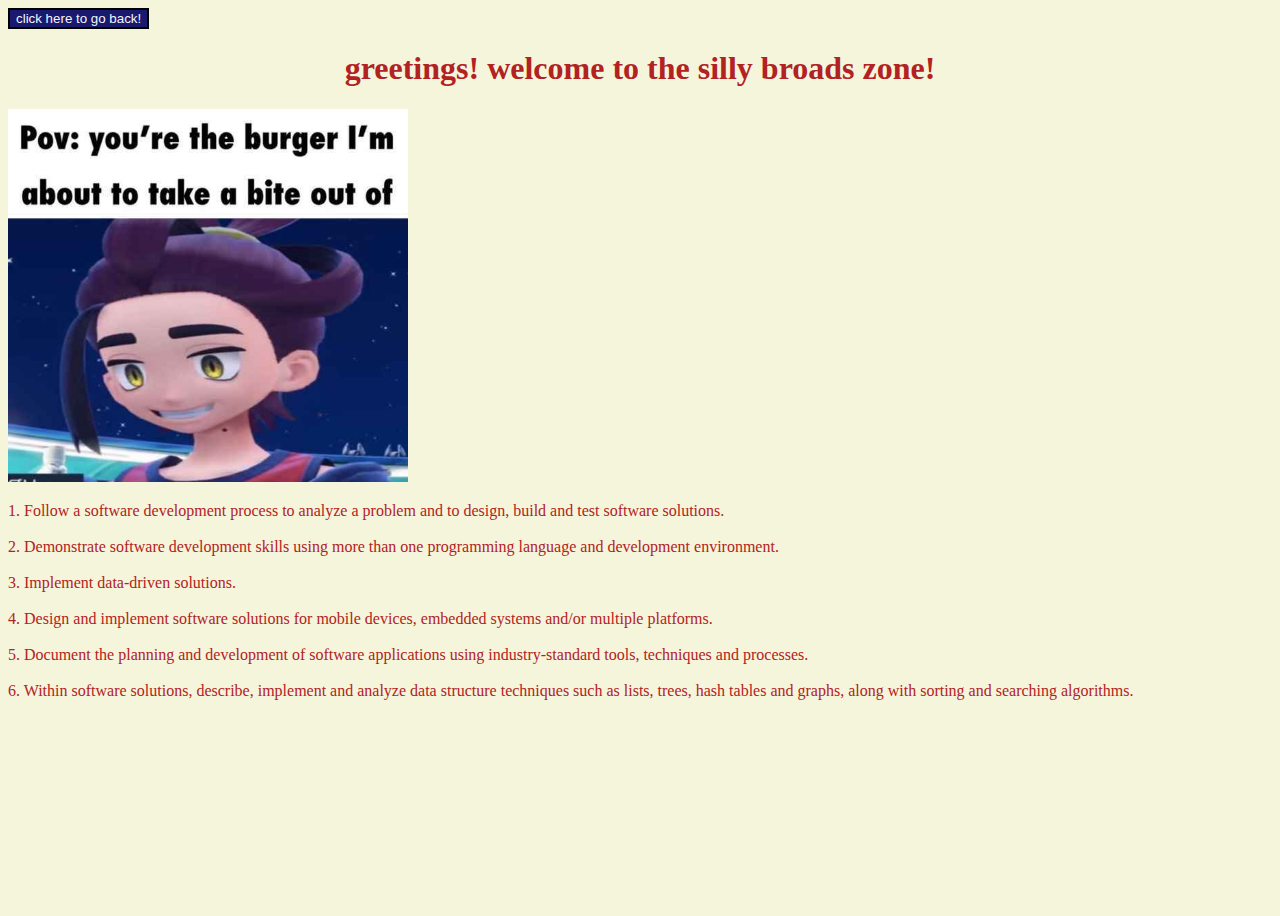
==== CSC102/boards.html @ 9551d3ba "Add files via upload" ====
<!-- Zev Johnson, 9/12/2024 -->
 <!DOCTYPE html>
<html>
    <head>
        <title>silly boardpage</title>
        <!-- don't forget to add the link to the css file!! -->
         <style>
            button{
            background-color:midnightblue;
            border-style:double;
            color:whitesmoke;
                }
         </style>
        <link rel="stylesheet" href="main.css">
    </head>
    <body>
        <button id="returnback" onclick="openCloseWindow()">click here to go back!</button>
        <script>
          function openCloseWindow(){
            window.open('table.html');
            window.close();
          }
        </script>
        <h1>greetings! welcome to the silly broads zone!</h1>
        <!-- wow, very creative name! -->
        <p>
            <img id="memeImage" src="burger.jpg">
            <!-- one of my favorite memes -->
        </p>
        <p>
 1. Follow a software development process to analyze a problem and to design, build and test software solutions.
            <br>
            <br>
2. Demonstrate software development skills using more than one programming language and development environment.
            <br>
            <br>
3. Implement data-driven solutions.
            <br>
            <br>
4. Design and implement software solutions for mobile devices, embedded systems and/or multiple platforms.
            <br>
            <br>
5. Document the planning and development of software applications using industry-standard tools, techniques and
processes.
            <br>
            <br>
6. Within software solutions, describe, implement and analyze data structure techniques such as lists, trees, hash tables and
graphs, along with sorting and searching algorithms.
    <!-- this is the knowledge needed to graduate! -->
        </p>
    </body>
</html>
---- CSC102/main.css ----
/*
declaration block: 

selector{
    property: value;
    property2: value;
}
*/

body{
    background-color: beige;
    color: firebrick;
    position: relative;
    overflow: hidden;
    height: 100vh; 
}

nav{
    height: 600px;
    width: 200px;
    float: left;
    padding: 5px;
    line-height: 30px;
}

footer{
    text-align: center;
    margin-right: 200px;
}

#memeImage{
    margin-right: 200px;
    width: 400px;
}

h1{
    text-align: center;
}

#movingImage {
    position: absolute;
    width: 100px; 
    height: auto;
}
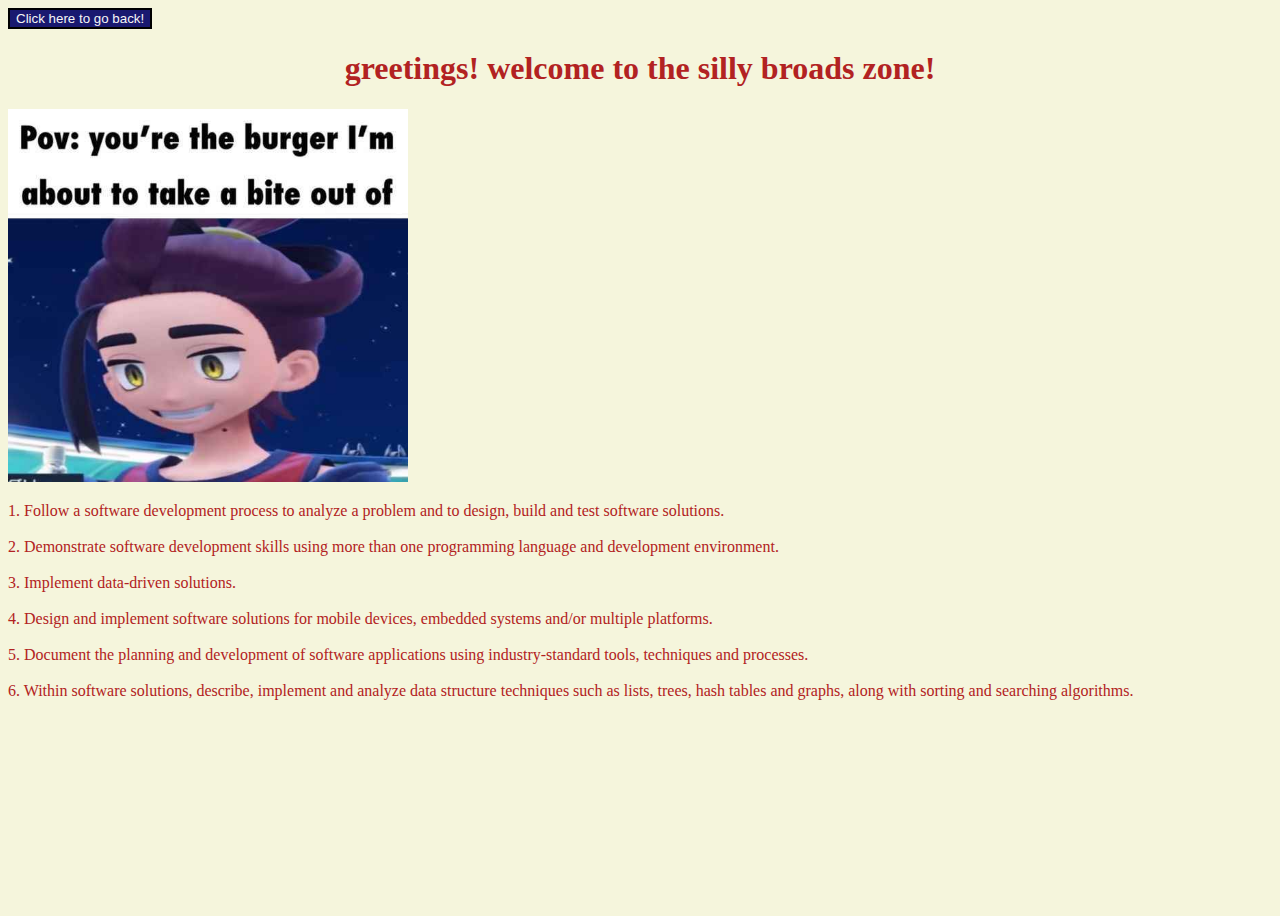
==== commit f1773df5: "Update boards.html" ====
--- a/CSC102/boards.html
+++ b/CSC102/boards.html
@@ -14,13 +14,13 @@
         <link rel="stylesheet" href="main.css">
     </head>
     <body>
-        <button id="returnback" onclick="openCloseWindow()">click here to go back!</button>
-        <script>
-          function openCloseWindow(){
-            window.open('table.html');
-            window.close();
-          }
-        </script>
+<button id="returnback" onclick="goBack()">Click here to go back!</button>
+
+<script>
+  function goBack(){
+    window.location.href = 'table.html';
+  }
+</script>
         <h1>greetings! welcome to the silly broads zone!</h1>
         <!-- wow, very creative name! -->
         <p>
@@ -49,4 +49,4 @@
     <!-- this is the knowledge needed to graduate! -->
         </p>
     </body>
-</html>+</html>
